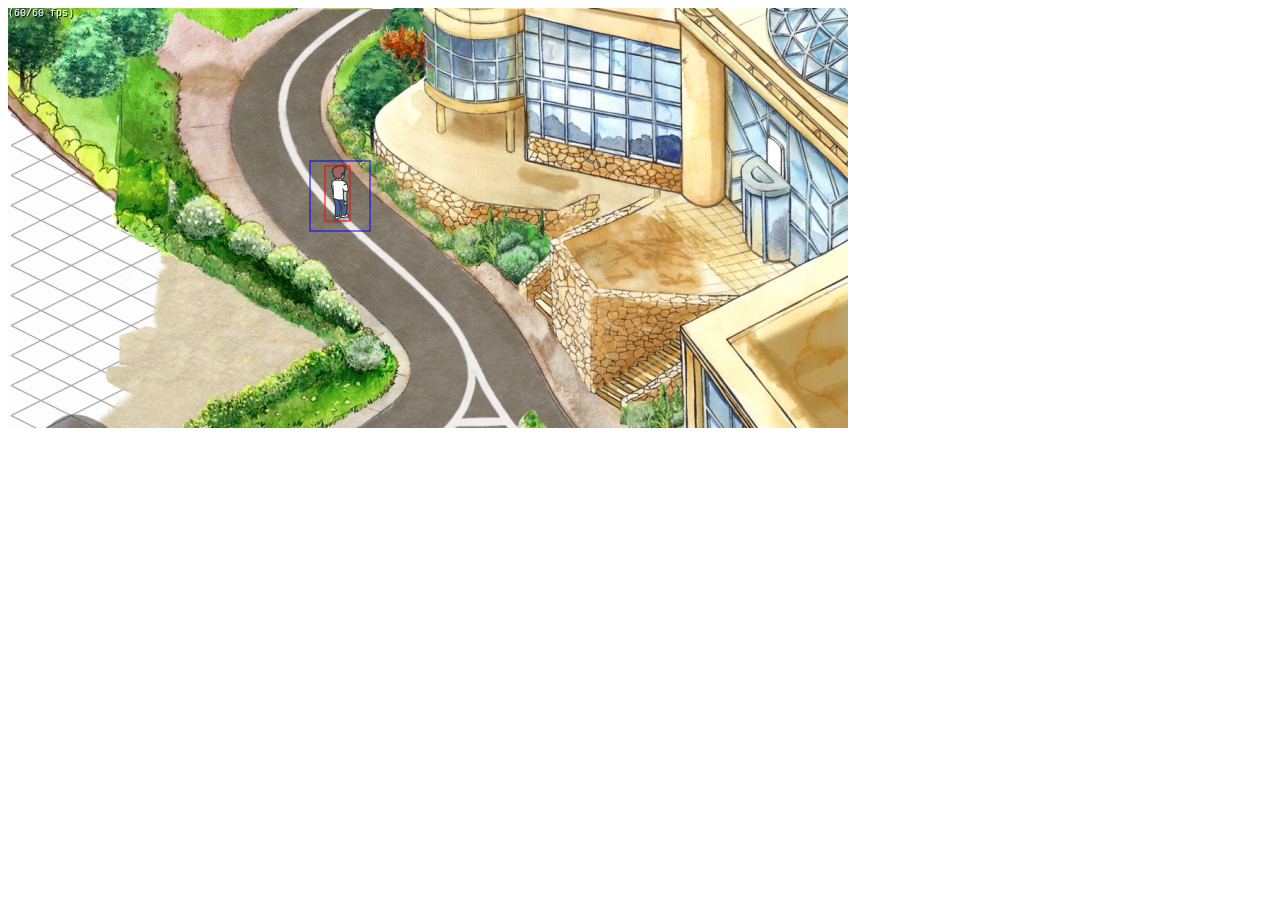
==== SOS21Server/_attachments/index.html @ d468a33d "ajout de la partie client" ====
<html>
	<head>
		
		
	</head>
	
	<body bgcolor="white">
		<div id="info" style="width: 840px; height: 420px;">
			<div id="sos21">
				<font color="#FFFFFF", style="position: absolute; font-size: 10px; font-family: Courier New; text-shadow: #000 1px 1px;">
					<span id="framecounter">(0/0 fps)</span>
				</font>
				<script type="text/javascript" src="js/melon.js"></script>
				<script type="text/javascript" src="js/maps.js"></script>
				<script type="text/javascript" src="js/entities.js"></script>
				<script type="text/javascript" src="js/script.js"></script>
			</div>
		</div>
	</body>

</html>
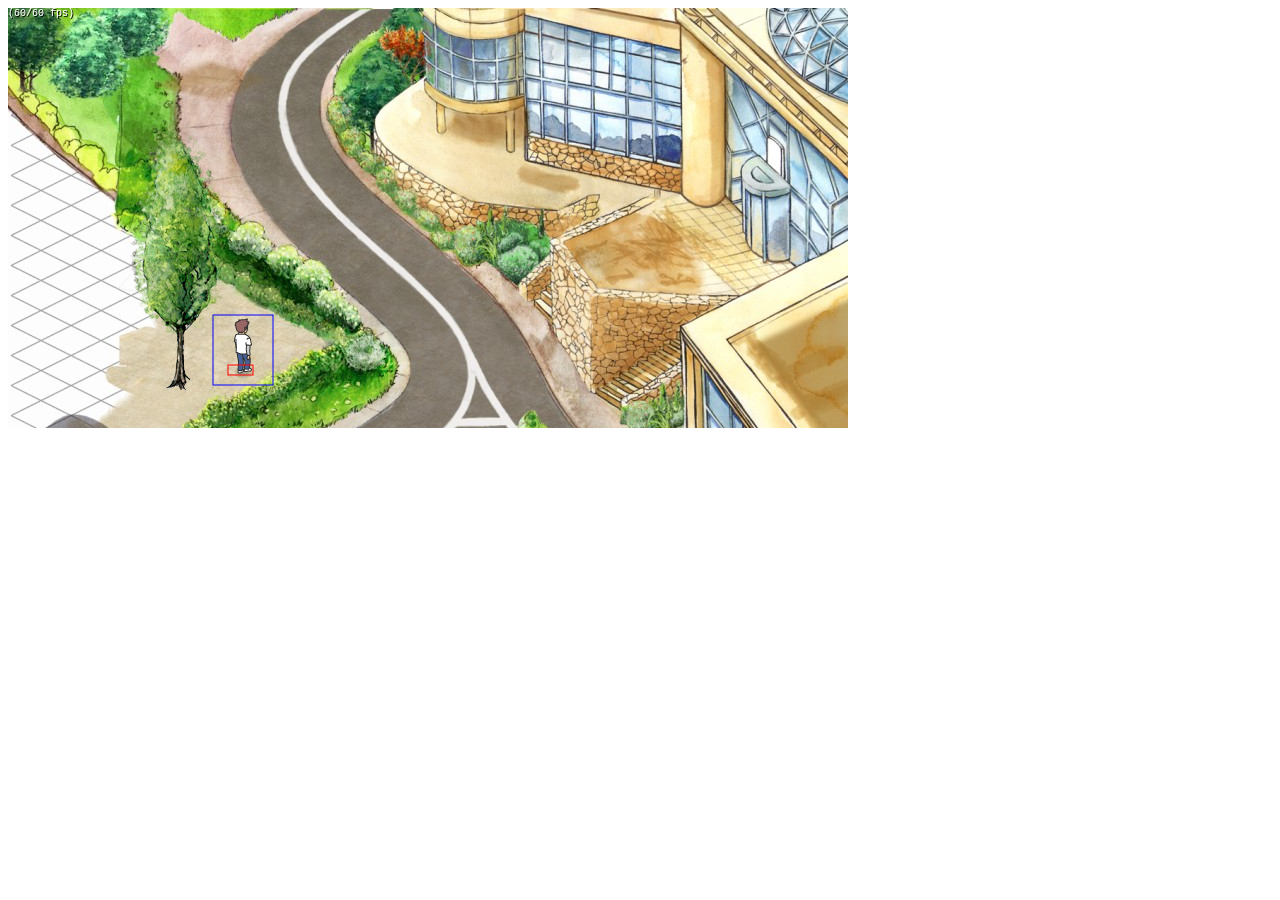
==== commit 466d565e: "modification de la carte : passage en orthogonal" ====
--- a/SOS21Server/_attachments/index.html
+++ b/SOS21Server/_attachments/index.html
@@ -1,6 +1,6 @@
 <html>
 	<head>
-		
+		<title>Le jeu - Sos 21</title>
 		
 	</head>
 	
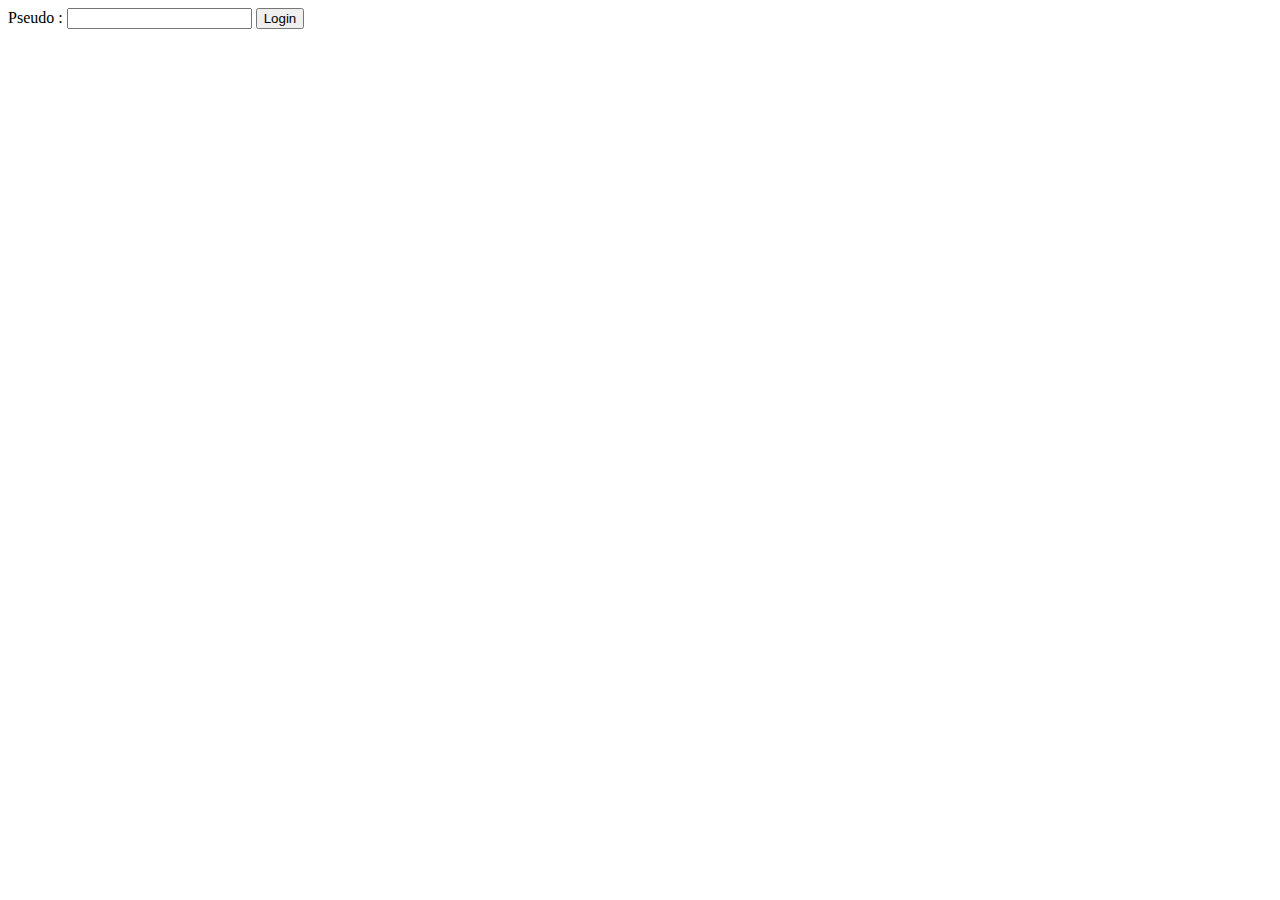
==== commit 7551dc84: "ajout de la v1 utilisant requirejs" ====
--- a/SOS21Server/_attachments/index.html
+++ b/SOS21Server/_attachments/index.html
@@ -1,21 +1,26 @@
+<!DOCTYPE html>
+
 <html>
-	<head>
-		<title>Le jeu - Sos 21</title>
-		
-	</head>
-	
-	<body bgcolor="white">
-		<div id="info" style="width: 840px; height: 420px;">
-			<div id="sos21">
-				<font color="#FFFFFF", style="position: absolute; font-size: 10px; font-family: Courier New; text-shadow: #000 1px 1px;">
-					<span id="framecounter">(0/0 fps)</span>
-				</font>
-				<script type="text/javascript" src="js/melon.js"></script>
-				<script type="text/javascript" src="js/maps.js"></script>
-				<script type="text/javascript" src="js/entities.js"></script>
-				<script type="text/javascript" src="js/script.js"></script>
-			</div>
-		</div>
-	</body>
-
-</html>+<head>
+    <script type="text/javascript" src="js/require.js" data-main="js/app.js"></script>
+    <title>Page Title</title>
+</head>
+    <body bgcolor="white">
+            <form id="form_login" method="get" action="#">
+                    <label>Pseudo : <input type="text" name="pseudo" /></label>
+                    <input type="submit" value="Login" />
+            </form>	
+            <div id="info" style="width: 840px; height: 420px;">
+                    <div id="sos21">
+                            <font color="#FFFFFF", style="position: absolute; font-size: 10px; font-family: Courier New; text-shadow: #000 1px 1px;">
+                                    <!--<span id="framecounter">(0/0 fps)</span>-->
+                            </font>
+                            <!--<script type="text/javascript" src="js/server.js"></script>
+                            <script type="text/javascript" src="js/maps.js"></script>
+                            <script type="text/javascript" src="js/entities.js"></script>
+                            <script type="text/javascript" src="js/sos21.js"></script>
+                            <script type="text/javascript" src="js/script.js"></script>-->
+                    </div>
+            </div>
+    </body>
+</html>
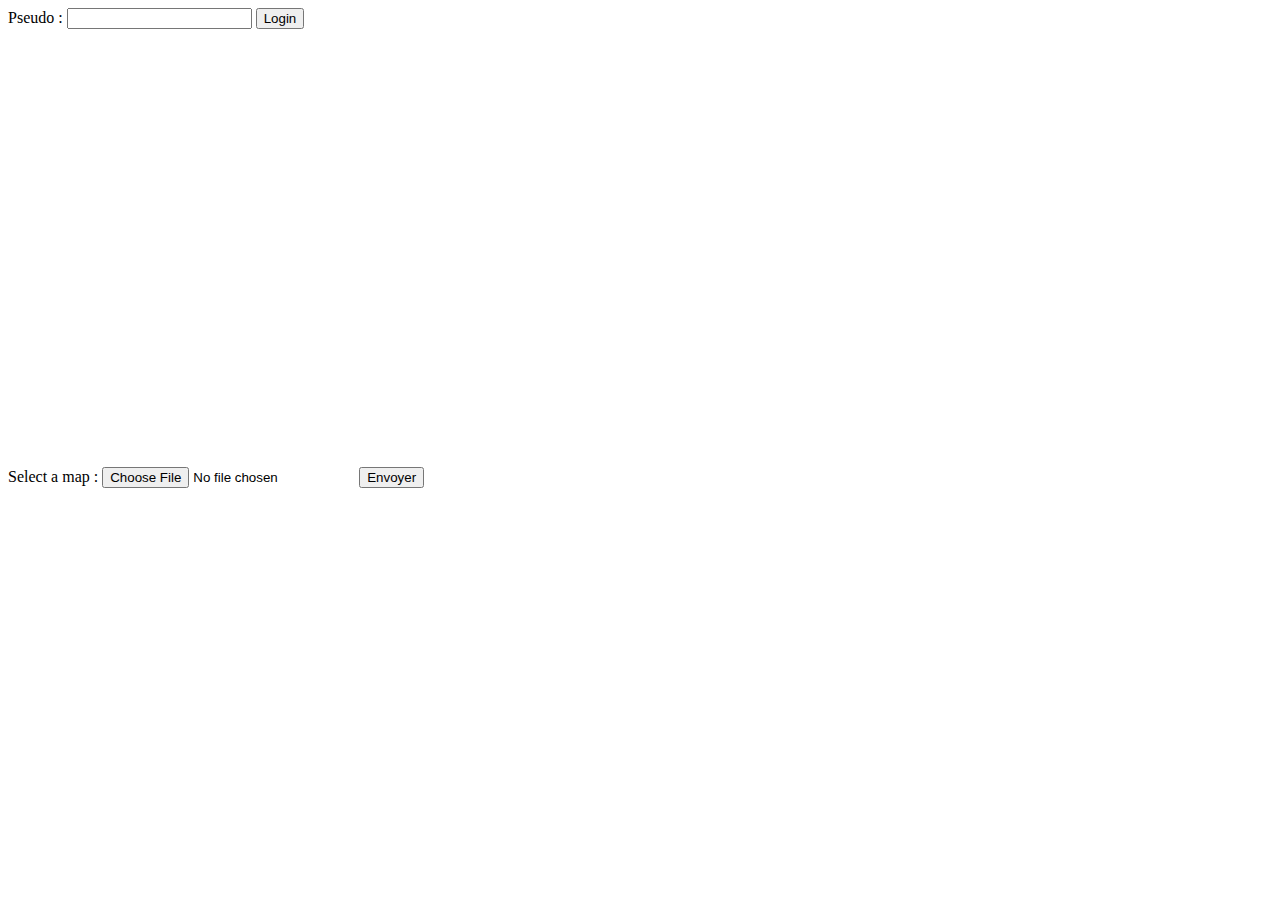
==== commit cfeef1bb: "ajout formulaire d'upload des map" ====
--- a/SOS21Server/_attachments/index.html
+++ b/SOS21Server/_attachments/index.html
@@ -6,21 +6,26 @@
     <title>Page Title</title>
 </head>
     <body bgcolor="white">
-            <form id="form_login" method="get" action="#">
-                    <label>Pseudo : <input type="text" name="pseudo" /></label>
-                    <input type="submit" value="Login" />
-            </form>	
-            <div id="info" style="width: 840px; height: 420px;">
-                    <div id="sos21">
-                            <font color="#FFFFFF", style="position: absolute; font-size: 10px; font-family: Courier New; text-shadow: #000 1px 1px;">
-                                    <!--<span id="framecounter">(0/0 fps)</span>-->
-                            </font>
-                            <!--<script type="text/javascript" src="js/server.js"></script>
-                            <script type="text/javascript" src="js/maps.js"></script>
-                            <script type="text/javascript" src="js/entities.js"></script>
-                            <script type="text/javascript" src="js/sos21.js"></script>
-                            <script type="text/javascript" src="js/script.js"></script>-->
-                    </div>
-            </div>
+        <form id="form_login" method="get" action="#">
+                <label>Pseudo : <input type="text" name="pseudo" /></label>
+                <input type="submit" value="Login" />
+        </form>	
+        <div id="info" style="width: 840px; height: 420px;">
+                <div id="sos21">
+                        <font color="#FFFFFF", style="position: absolute; font-size: 10px; font-family: Courier New; text-shadow: #000 1px 1px;">
+                                <!--<span id="framecounter">(0/0 fps)</span>-->
+                        </font>
+                        <!--<script type="text/javascript" src="js/server.js"></script>
+                        <script type="text/javascript" src="js/maps.js"></script>
+                        <script type="text/javascript" src="js/entities.js"></script>
+                        <script type="text/javascript" src="js/sos21.js"></script>
+                        <script type="text/javascript" src="js/script.js"></script>-->
+                </div>
+        </div>
+        <br/>
+        <form id="form_addMap" method="post" action="#">
+            <label>Select a map : <input type="file" name="map" id="mapChooser"/></label>
+            <input type="submit" value="Envoyer" />
+        </form>
     </body>
 </html>
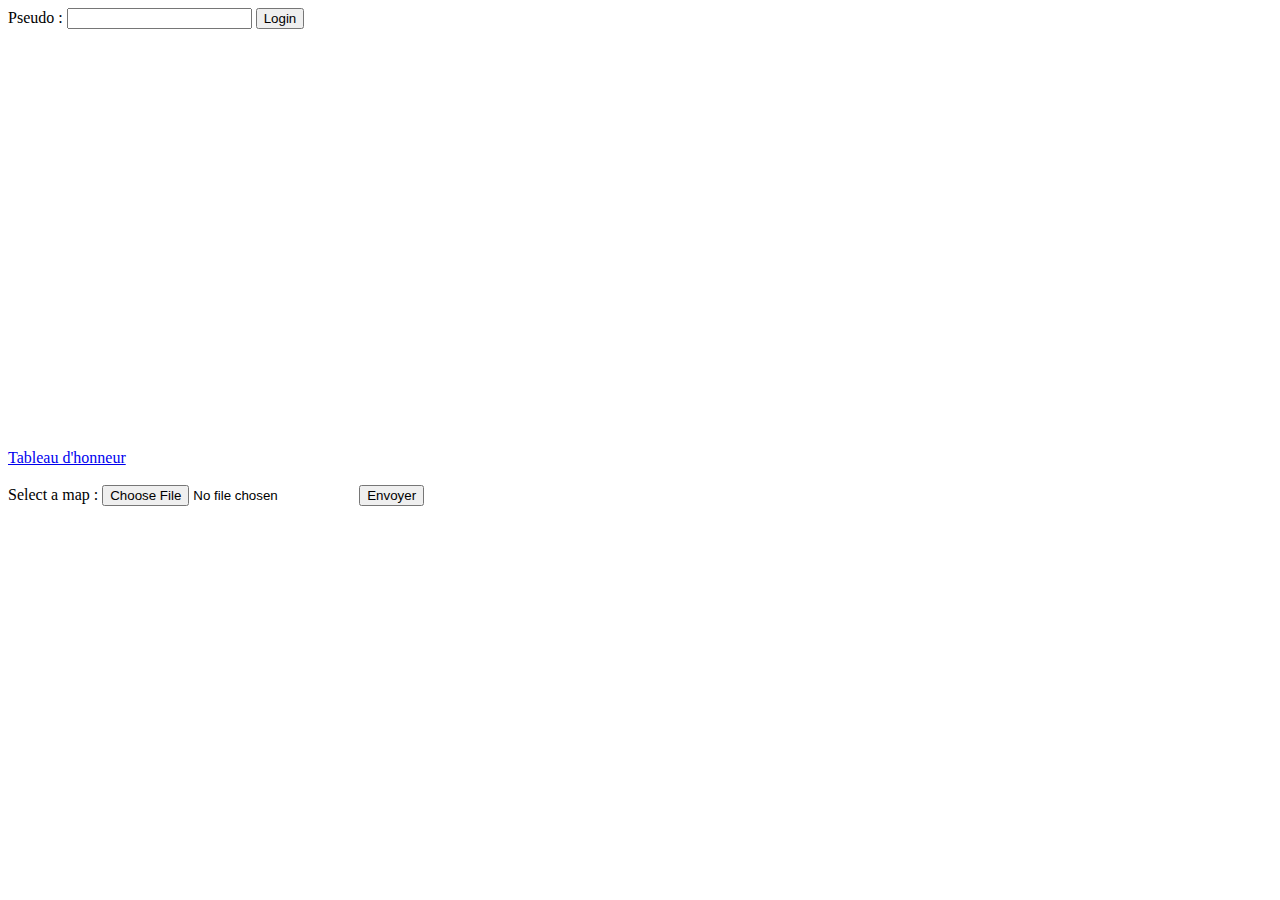
==== commit 5b16462c: "ajout d'un lien vers le tableau d'honneur" ====
--- a/SOS21Server/_attachments/index.html
+++ b/SOS21Server/_attachments/index.html
@@ -22,6 +22,9 @@
                         <script type="text/javascript" src="js/script.js"></script>-->
                 </div>
         </div>
+        <div>
+            <a href="_rewrite/tableau_honneur">Tableau d'honneur</a>
+        </div>
         <br/>
         <form id="form_addMap" method="post" action="#">
             <label>Select a map : <input type="file" name="map" id="mapChooser"/></label>
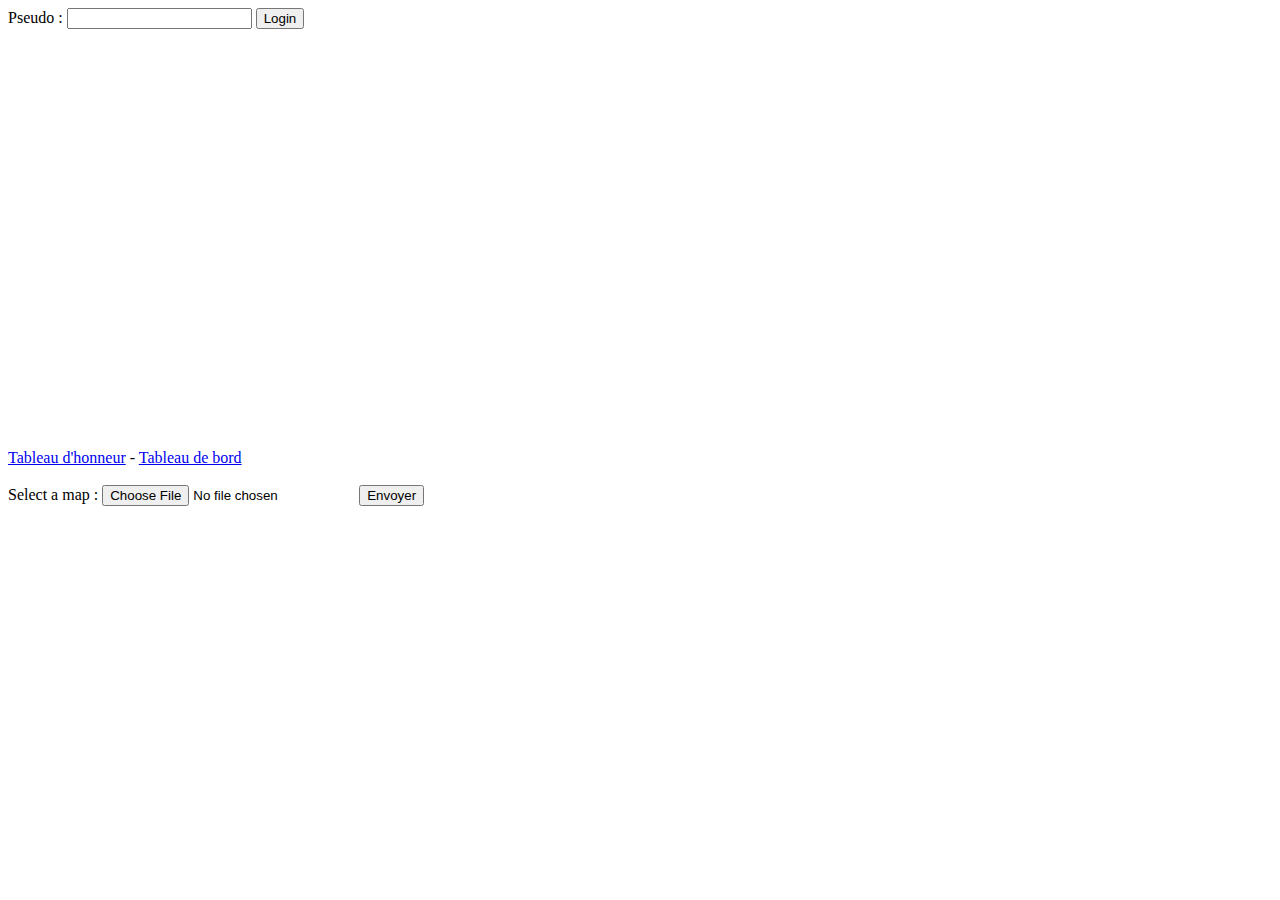
==== commit 8f2dd4fe: "maj liens tableaux" ====
--- a/SOS21Server/_attachments/index.html
+++ b/SOS21Server/_attachments/index.html
@@ -23,7 +23,8 @@
                 </div>
         </div>
         <div>
-            <a href="_rewrite/tableau_honneur">Tableau d'honneur</a>
+            <a href="_rewrite/tableau_honneur" onclick="window.open(this.href,'_blank'); return false;">Tableau d'honneur</a> - 
+            <a href="_rewrite/tableau_bord" onclick="window.open(this.href,'_blank'); return false;">Tableau de bord</a>
         </div>
         <br/>
         <form id="form_addMap" method="post" action="#">
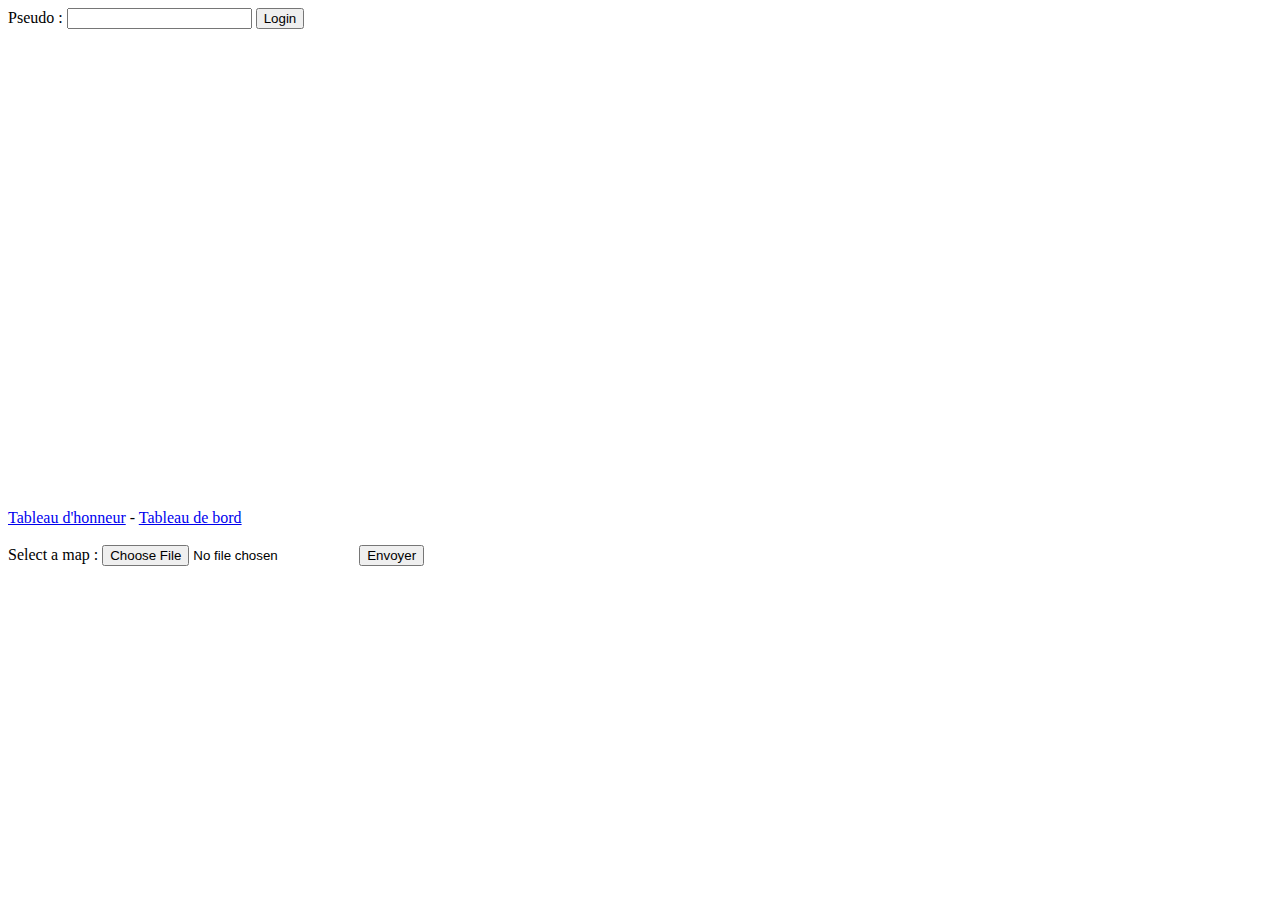
==== commit 49477edf: "maj index" ====
--- a/SOS21Server/_attachments/index.html
+++ b/SOS21Server/_attachments/index.html
@@ -10,16 +10,11 @@
                 <label>Pseudo : <input type="text" name="pseudo" /></label>
                 <input type="submit" value="Login" />
         </form>	
-        <div id="info" style="width: 840px; height: 420px;">
+        <div id="info" style="width: 840px; height: 480px;">
                 <div id="sos21">
-                        <font color="#FFFFFF", style="position: absolute; font-size: 10px; font-family: Courier New; text-shadow: #000 1px 1px;">
-                                <!--<span id="framecounter">(0/0 fps)</span>-->
-                        </font>
-                        <!--<script type="text/javascript" src="js/server.js"></script>
-                        <script type="text/javascript" src="js/maps.js"></script>
-                        <script type="text/javascript" src="js/entities.js"></script>
-                        <script type="text/javascript" src="js/sos21.js"></script>
-                        <script type="text/javascript" src="js/script.js"></script>-->
+                    <font color="#FFFFFF", style="position: absolute; font-size: 10px; font-family: Courier New; text-shadow: #000 1px 1px;">
+                        <!--<span id="framecounter">(0/0 fps)</span>-->
+                    </font>
                 </div>
         </div>
         <div>
